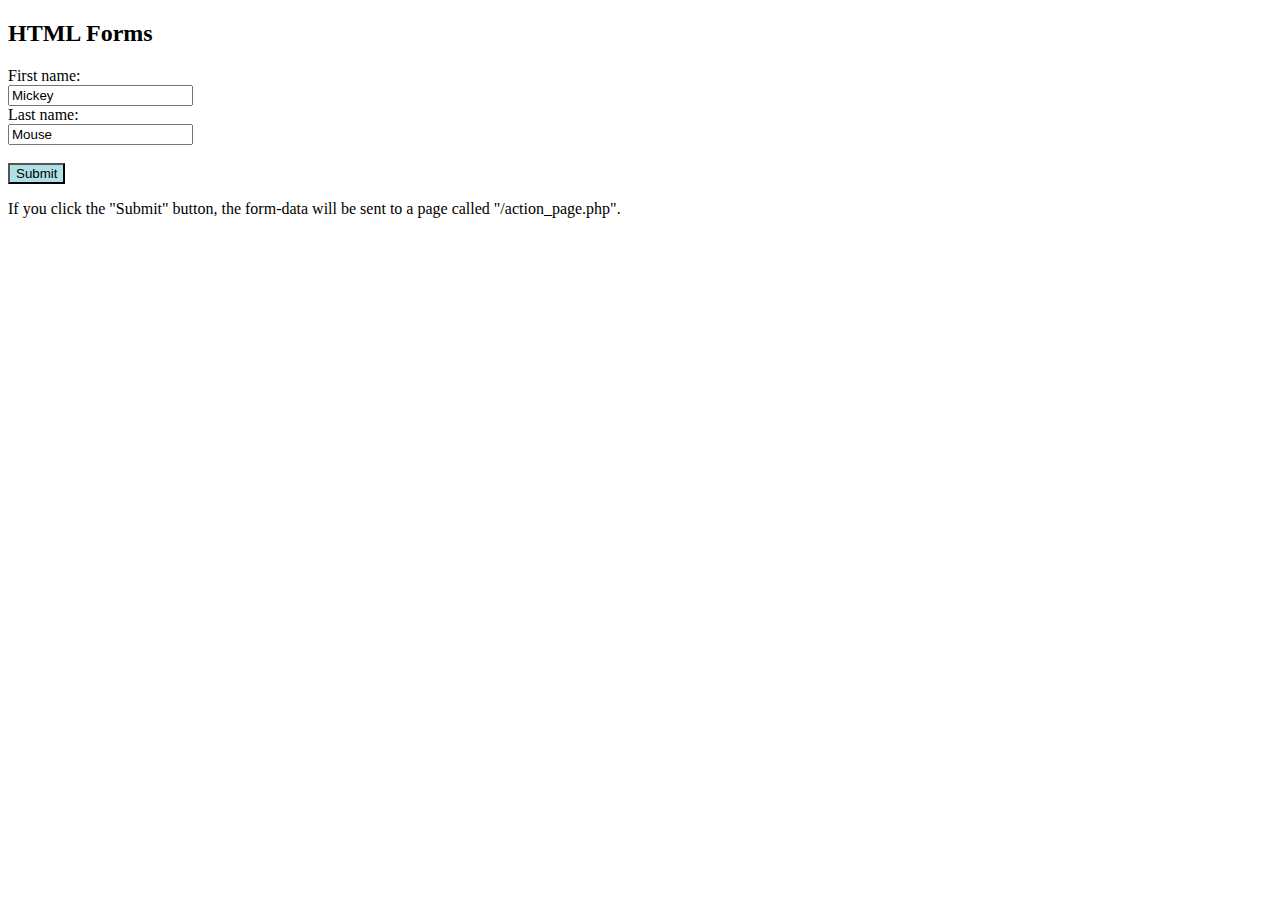
==== Prac 1 and 2/index.html @ 1e3fec28 "Added prac 2" ====
<!DOCTYPE html>
<html>
<body>

<h2>HTML Forms</h2>

<form action="/action_page.php">
  First name:<br>
  <input type="text" name="firstname" value="Mickey">
  <br>
  Last name:<br>
  <input type="text" name="lastname" value="Mouse">
  <br><br>
  <input type="submit" value="Submit" style="background-color:powderblue;">
</form> 

<p>If you click the "Submit" button, the form-data will be sent to a page called "/action_page.php".</p>

</body>
</html>
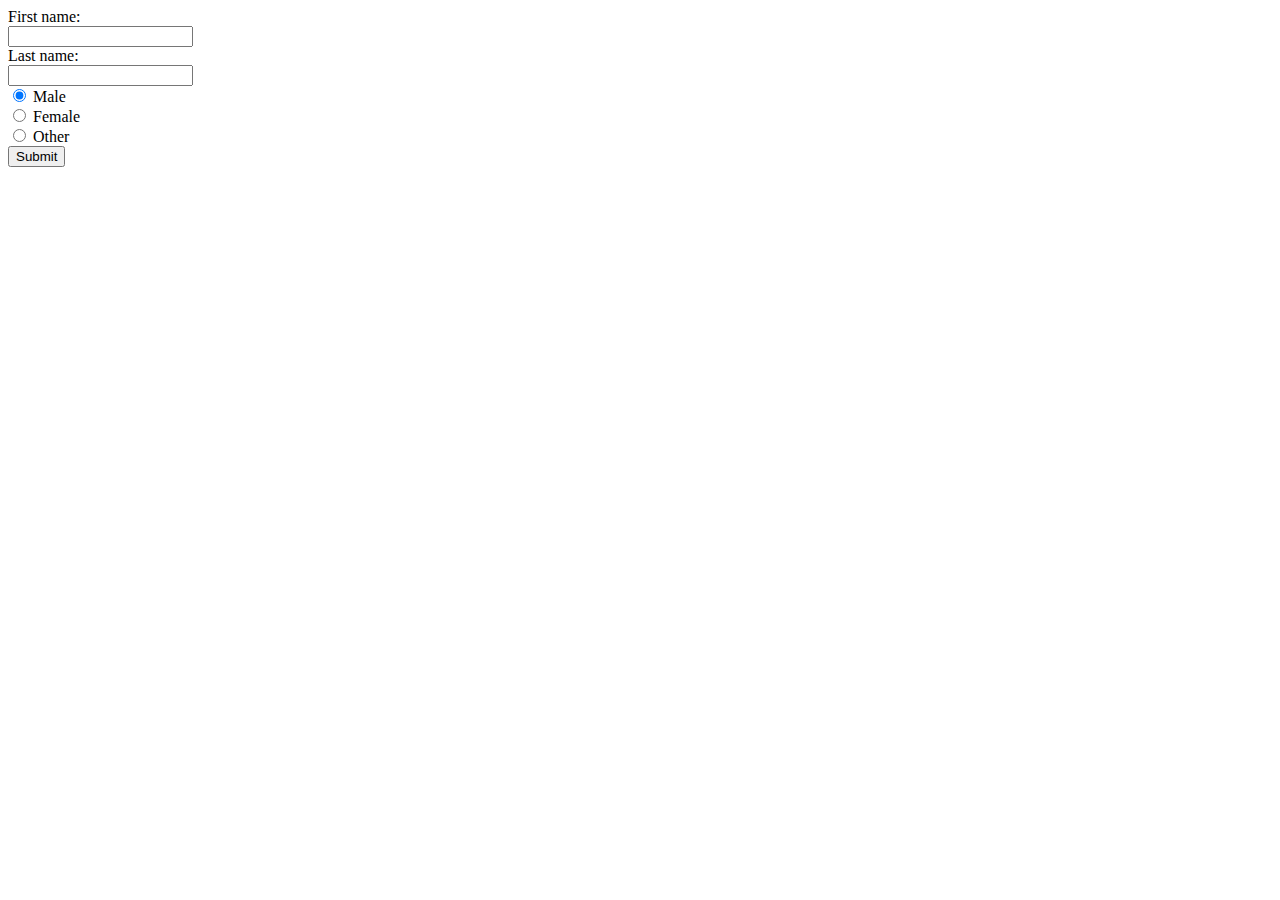
==== commit 825528d8: "modified files" ====
--- a/Prac 1 and 2/index.html
+++ b/Prac 1 and 2/index.html
@@ -1,20 +1,17 @@
-<!DOCTYPE html>
-<html>
 <body>
+    <form>
+        First name:<br>
+        <input type="text" name="firstname"><br>
+        Last name:<br>
+        <input type="text" name="lastname">
 
-<h2>HTML Forms</h2>
+        <br>
 
-<form action="/action_page.php">
-  First name:<br>
-  <input type="text" name="firstname" value="Mickey">
-  <br>
-  Last name:<br>
-  <input type="text" name="lastname" value="Mouse">
-  <br><br>
-  <input type="submit" value="Submit" style="background-color:powderblue;">
-</form> 
+        <input type="radio" name="gender" value="male" checked> Male<br>
+        <input type="radio" name="gender" value="female"> Female<br>
+        <input type="radio" name="gender" value="other"> Other<br>
 
-<p>If you click the "Submit" button, the form-data will be sent to a page called "/action_page.php".</p>
+        <input type="submit" value="Submit">
 
-</body>
-</html>+    </form>
+</body>